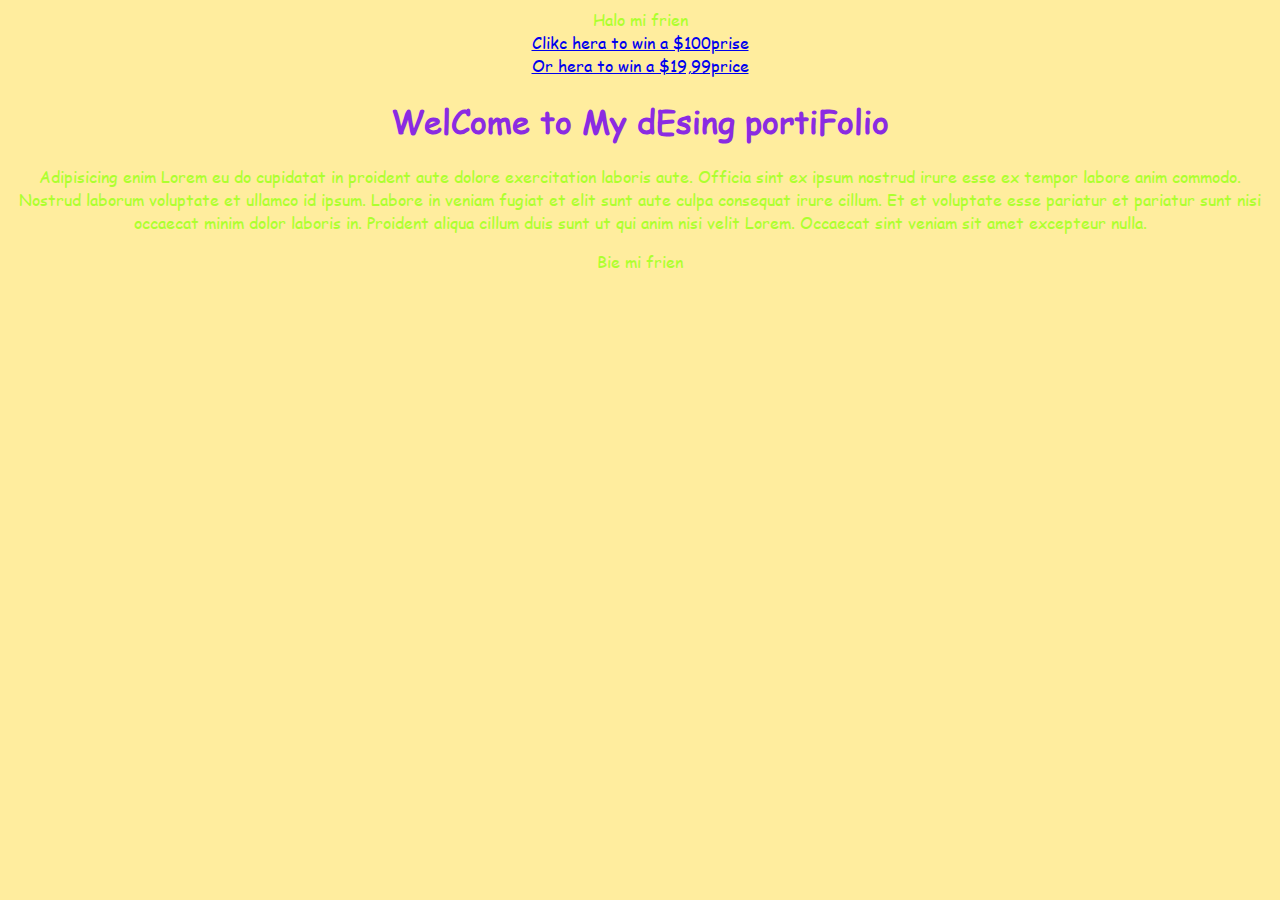
==== public_html/index.html @ dfd48cd1 "Adicao de Server Apache" ====
<!DOCTYPE html>

<html>
    <head>
        <title>welcome</title>        
        <link rel="stylesheet" href="style.css">
    </head>

    <body>
        <header>Halo mi frien</header>

        <nav>
            <a href="https://www.youtube.com/watch?v=dQw4w9WgXcQ">Clikc hera to win a $100prise</a>            
            <br>
            <a href="https://www.youtube.com/watch?v=dQw4w9WgXcQ">Or hera to win a $19,99price</a>            
        </nav>
        
        <main>
            <h1 id="Brancas">WelCome to My dEsing portiFolio </h1>
            <p>Adipisicing enim Lorem eu do cupidatat in proident aute dolore exercitation laboris aute. Officia sint ex ipsum nostrud irure esse ex tempor labore anim commodo. Nostrud laborum voluptate et ullamco id ipsum. Labore in veniam fugiat et elit sunt aute culpa consequat irure cillum. Et et voluptate esse pariatur et pariatur sunt nisi occaecat minim dolor laboris in. Proident aliqua cillum duis sunt ut qui anim nisi velit Lorem. Occaecat sint veniam sit amet excepteur nulla.</p>


        </main>
        <footer>Bie mi frien</footer>
    </body>

</html>
---- public_html/style.css ----
@charset "UTF-8";

@font-face {
    font-family: 'Comic Sans';
    src: url("Comic Sans MS.ttf");
}

body {   
    font-family: 'Comic Sans';
    margin: 10;
    background-color: #ffed9e;
    color: greenyellow;
    text-align: center;
}

h1#Brancas {
    color: blueviolet;
}
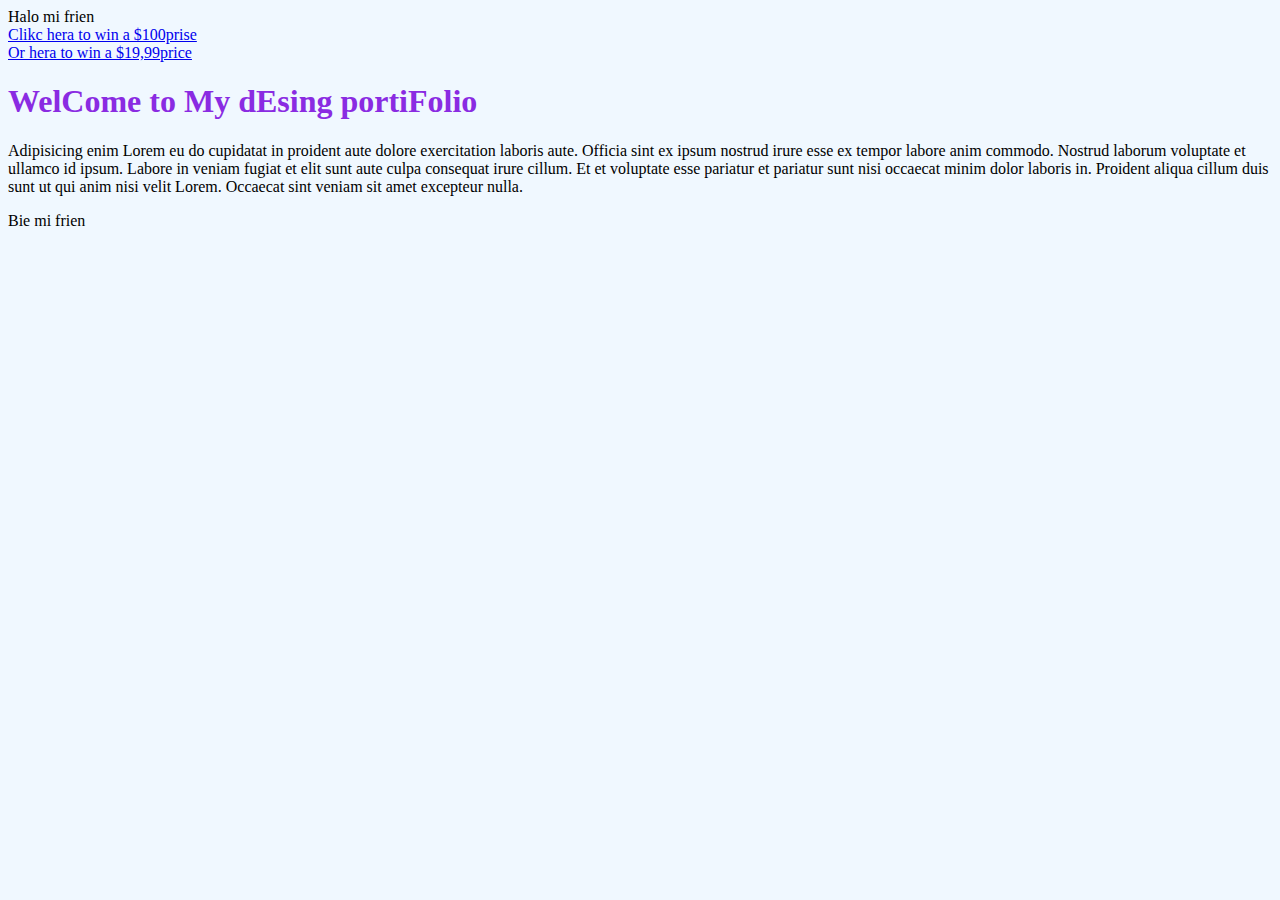
==== commit 6fa0baec: "Adding my description" ====
--- a/public_html/index.html
+++ b/public_html/index.html
@@ -6,7 +6,7 @@
         <link rel="stylesheet" href="style.css">
     </head>
 
-    <body>
+    <body id="index">
         <header>Halo mi frien</header>
 
         <nav>
--- a/public_html/style.css
+++ b/public_html/style.css
@@ -5,14 +5,30 @@
     src: url("Comic Sans MS.ttf");
 }
 
-body {   
+#profile #box{
+    background-color: green;
+}
+
+#index #box {   
     font-family: 'Comic Sans';
     margin: 10;
-    background-color: #ffed9e;
+    background-color: green;
     color: greenyellow;
     text-align: center;
+}
+#home #body {
+    background: green;
+}
+
+body {
+    background-color: aliceblue;
 }
 
 h1#Brancas {
     color: blueviolet;
-}+}
+
+img#profile_pic {
+    border-radius: 50%;
+}
+
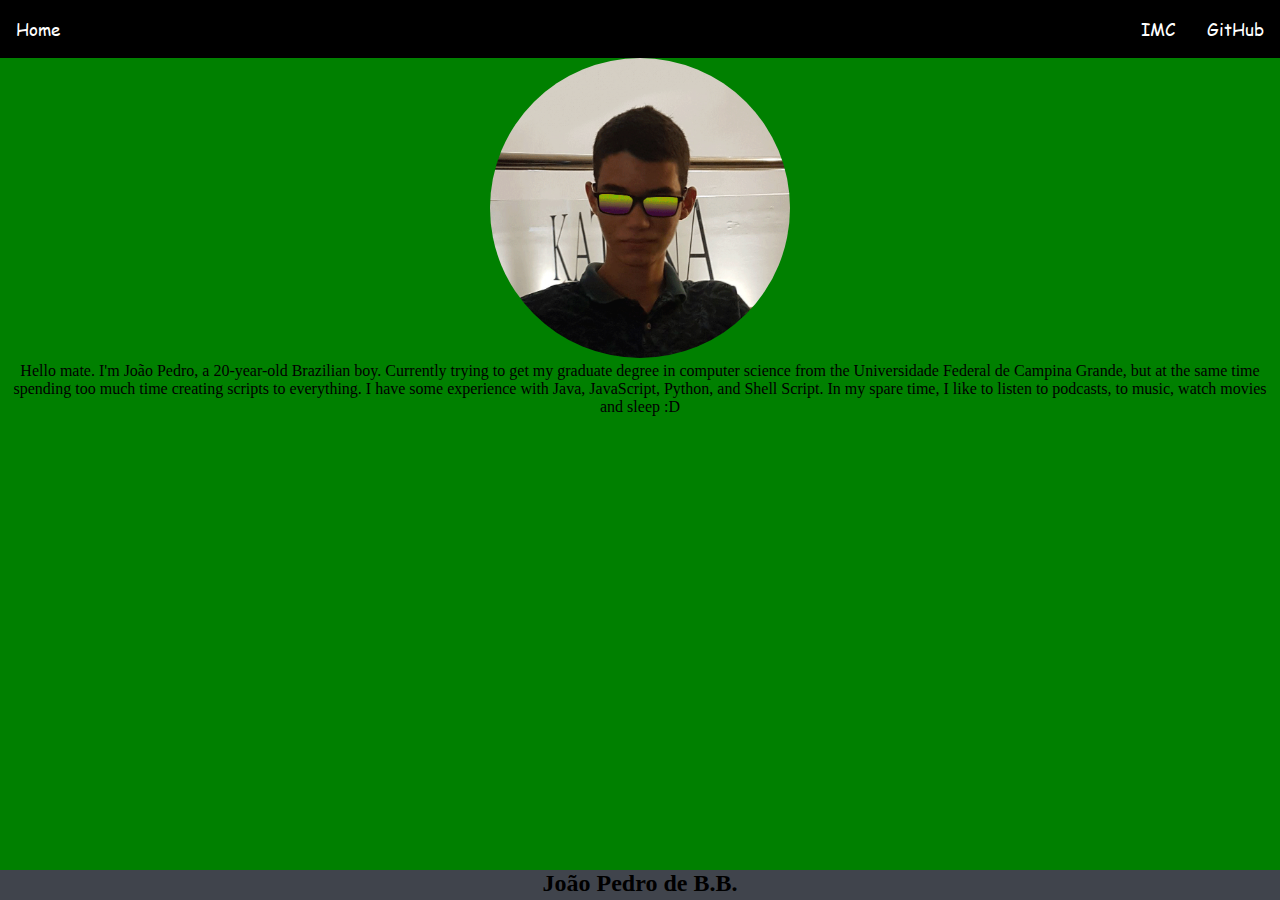
==== commit 1182e9ec: "Working on website" ====
--- a/public_html/index.html
+++ b/public_html/index.html
@@ -2,26 +2,31 @@
 
 <html>
     <head>
-        <title>welcome</title>        
+        <meta charset="utf-8">
+        <title>Hello</title>        
         <link rel="stylesheet" href="style.css">
     </head>
 
     <body id="index">
-        <header>Halo mi frien</header>
-
-        <nav>
-            <a href="https://www.youtube.com/watch?v=dQw4w9WgXcQ">Clikc hera to win a $100prise</a>            
-            <br>
-            <a href="https://www.youtube.com/watch?v=dQw4w9WgXcQ">Or hera to win a $19,99price</a>            
-        </nav>
+        <header>
+                <div class="topnav">
+                    <a class="home" href="index.html">Home</a>
+                    <a class="gitHub" href="https://github.com/joaobb/pSoft/tree/master/public_html" target="_blank">GitHub</a>
+                    <a class="imc_calc" href="imc.html">IMC</a>
+                </div>
+            </header>
         
         <main>
-            <h1 id="Brancas">WelCome to My dEsing portiFolio </h1>
-            <p>Adipisicing enim Lorem eu do cupidatat in proident aute dolore exercitation laboris aute. Officia sint ex ipsum nostrud irure esse ex tempor labore anim commodo. Nostrud laborum voluptate et ullamco id ipsum. Labore in veniam fugiat et elit sunt aute culpa consequat irure cillum. Et et voluptate esse pariatur et pariatur sunt nisi occaecat minim dolor laboris in. Proident aliqua cillum duis sunt ut qui anim nisi velit Lorem. Occaecat sint veniam sit amet excepteur nulla.</p>
-
-
+            <img id="profile_pic" src="profile_final.gif" alt="Profile" width="300" height="300">
+            
+            <p>Hello mate. I'm João Pedro, a 20-year-old Brazilian boy. Currently trying to get my graduate degree in computer science from the Universidade Federal de Campina Grande, but at the same time spending too much time creating scripts to everything. 
+            I have some experience with Java, JavaScript, Python, and Shell Script.
+            In my spare time, I like to listen to podcasts, to music, watch movies and sleep :D</p>
+            
         </main>
-        <footer>Bie mi frien</footer>
+        <footer>
+            <h2>João Pedro de B.B.</h2>
+        </footer>
     </body>
 
 </html>--- a/public_html/style.css
+++ b/public_html/style.css
@@ -5,30 +5,62 @@
     src: url("Comic Sans MS.ttf");
 }
 
-#profile #box{
-    background-color: green;
+header {
+    width: 100%;
+    height: 58px;
+    background: black;
+    color: white;
+    font-family: 'Comic Sans';
+
 }
 
-#index #box {   
-    font-family: 'Comic Sans';
-    margin: 10;
-    background-color: green;
-    color: greenyellow;
-    text-align: center;
-}
-#home #body {
-    background: green;
+footer {
+    width: 100%;
+    height: 30px;
+    position: fixed;
+    bottom:0px;
+    background: #40444c;
 }
 
+* {
+    margin: 0;
+}
 body {
-    background-color: aliceblue;
-}
-
-h1#Brancas {
-    color: blueviolet;
+    background-color: green;
+    text-align: center;
 }
 
 img#profile_pic {
     border-radius: 50%;
 }
 
+.topnav {
+    background-color: black;
+    overflow: hidden
+}
+
+.home {
+    float: left;
+    color: white;
+    padding: 17px 16px;
+    text-decoration: none;
+    font-size: 17px;
+}
+
+.topnav a {
+    float: right;
+    color: white;
+    padding: 17px 16px;
+    text-decoration: none;
+    font-size: 17px;
+}
+
+.topnav a.home {
+    float: left;
+}
+
+.topnav a.active {
+    background-color: #4CAF50;
+    color: white;
+}
+
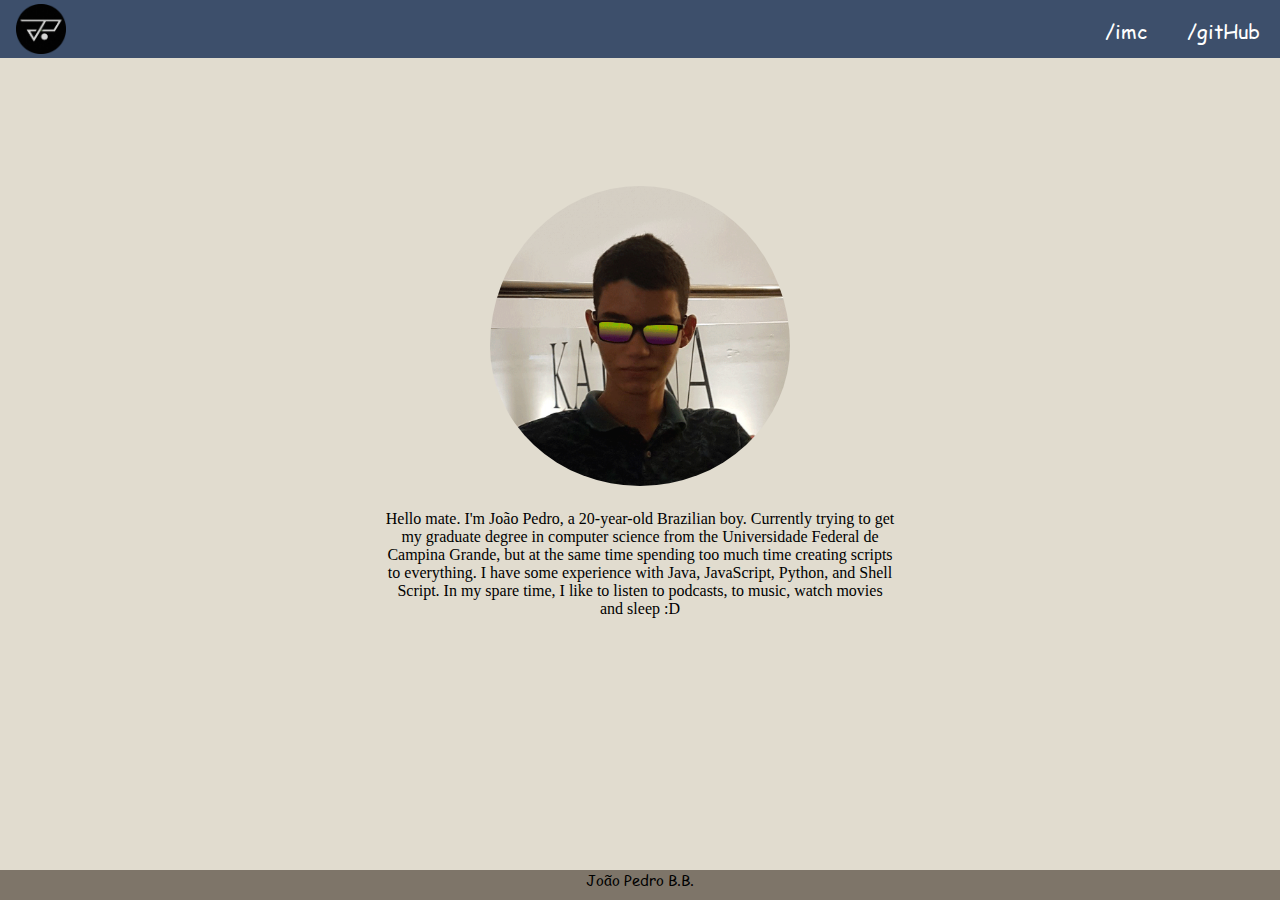
==== commit a7f206f2: "Site quase completo" ====
--- a/public_html/index.html
+++ b/public_html/index.html
@@ -8,14 +8,14 @@
     </head>
 
     <body id="index">
-        <header>
-                <div class="topnav">
-                    <a class="home" href="index.html">Home</a>
-                    <a class="gitHub" href="https://github.com/joaobb/pSoft/tree/master/public_html" target="_blank">GitHub</a>
-                    <a class="imc_calc" href="imc.html">IMC</a>
-                </div>
-            </header>
-        
+        <nav id="headerNav">
+            <a id="gitHub" href="https://github.com/joaobb/pSoft/tree/master/public_html" target="_blank">/gitHub</a>
+            <a id="imc_calc" href="imc.html">/imc</a>
+            <a id="homeButtom" class="active" href="index.html">
+                <img alt="logo" src="logo.png" width="50" height="50">
+                </a>
+        </nav>
+    
         <main>
             <img id="profile_pic" src="profile_final.gif" alt="Profile" width="300" height="300">
             
@@ -25,7 +25,7 @@
             
         </main>
         <footer>
-            <h2>João Pedro de B.B.</h2>
+            João Pedro B.B.
         </footer>
     </body>
 
--- a/public_html/style.css
+++ b/public_html/style.css
@@ -5,13 +5,47 @@
     src: url("Comic Sans MS.ttf");
 }
 
-header {
+* {
+    margin: 0;
+}
+
+
+body {
+    background-color: #E1DCCF;
+    text-align: center;
+}
+
+nav {
     width: 100%;
     height: 58px;
-    background: black;
+    background: #3D4F6B;
     color: white;
     font-family: 'Comic Sans';
+}
 
+#headerNav a {
+    float: right;
+    color: white;
+    padding: 17px 20px;
+    text-decoration: none;
+    font-size: 20px;
+}
+
+#headerNav #homeButtom {
+    float: left;
+    padding: 4px 16px;
+}
+
+img#profile_pic {
+    border-radius: 50%;
+    padding-block-end: 20px;
+}
+
+main {
+    padding: 10%;
+    max-width: 40%;
+    margin-left: auto;
+    margin-right: auto 
 }
 
 footer {
@@ -19,48 +53,10 @@
     height: 30px;
     position: fixed;
     bottom:0px;
-    background: #40444c;
+    font-size: 15px;
+    background: #7E7569;
+    font-family: 'Comic Sans';
 }
 
-* {
-    margin: 0;
+#footerNav {
 }
-body {
-    background-color: green;
-    text-align: center;
-}
-
-img#profile_pic {
-    border-radius: 50%;
-}
-
-.topnav {
-    background-color: black;
-    overflow: hidden
-}
-
-.home {
-    float: left;
-    color: white;
-    padding: 17px 16px;
-    text-decoration: none;
-    font-size: 17px;
-}
-
-.topnav a {
-    float: right;
-    color: white;
-    padding: 17px 16px;
-    text-decoration: none;
-    font-size: 17px;
-}
-
-.topnav a.home {
-    float: left;
-}
-
-.topnav a.active {
-    background-color: #4CAF50;
-    color: white;
-}
-
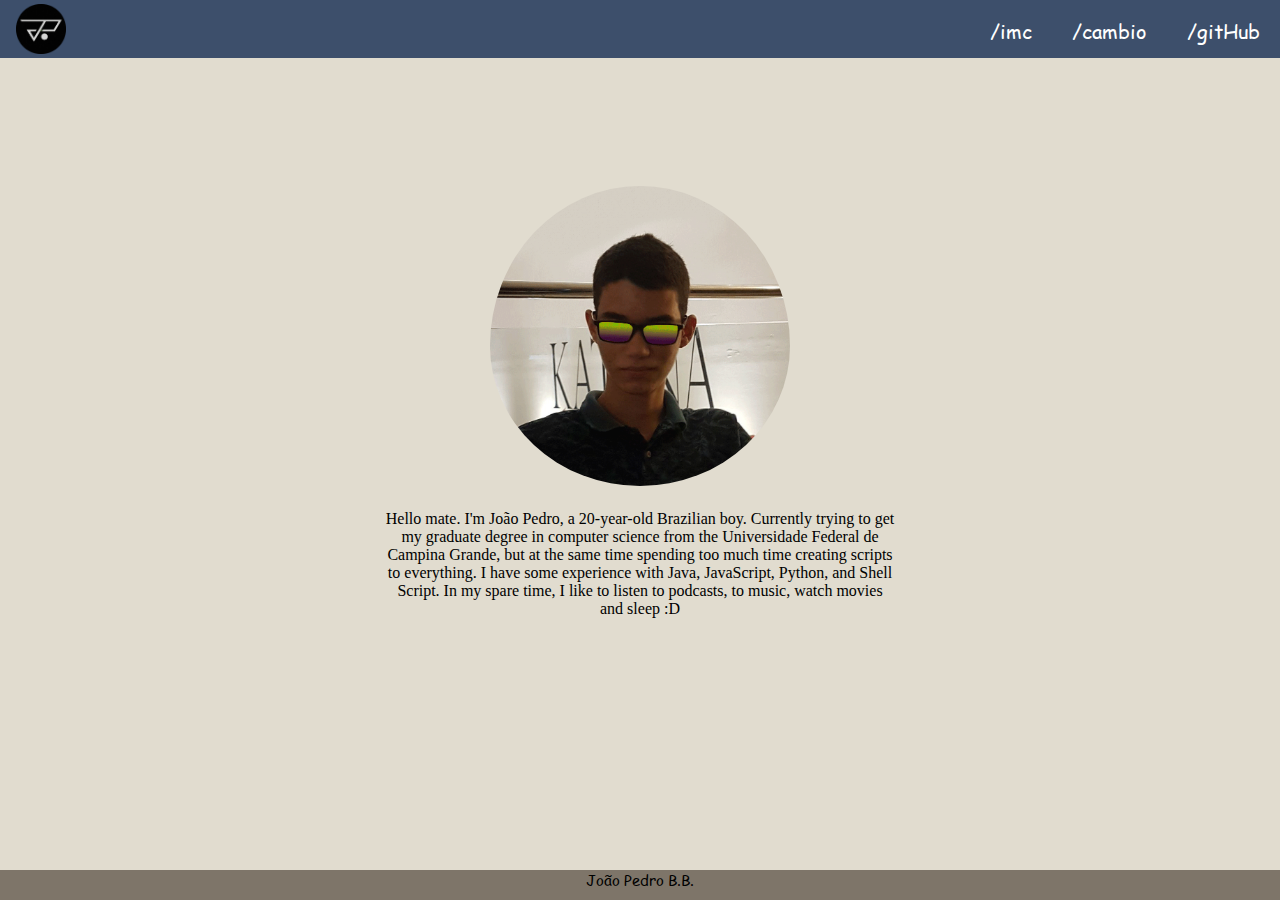
==== commit 7a65666a: "Adicao de cambio no index" ====
--- a/public_html/index.html
+++ b/public_html/index.html
@@ -10,6 +10,7 @@
     <body id="index">
         <nav id="headerNav">
             <a id="gitHub" href="https://github.com/joaobb/pSoft/tree/master/public_html" target="_blank">/gitHub</a>
+            <a id="cambio" href="./cambio">/cambio</a>
             <a id="imc_calc" href="imc.html">/imc</a>
             <a id="homeButtom" class="active" href="index.html">
                 <img alt="logo" src="logo.png" width="50" height="50">
